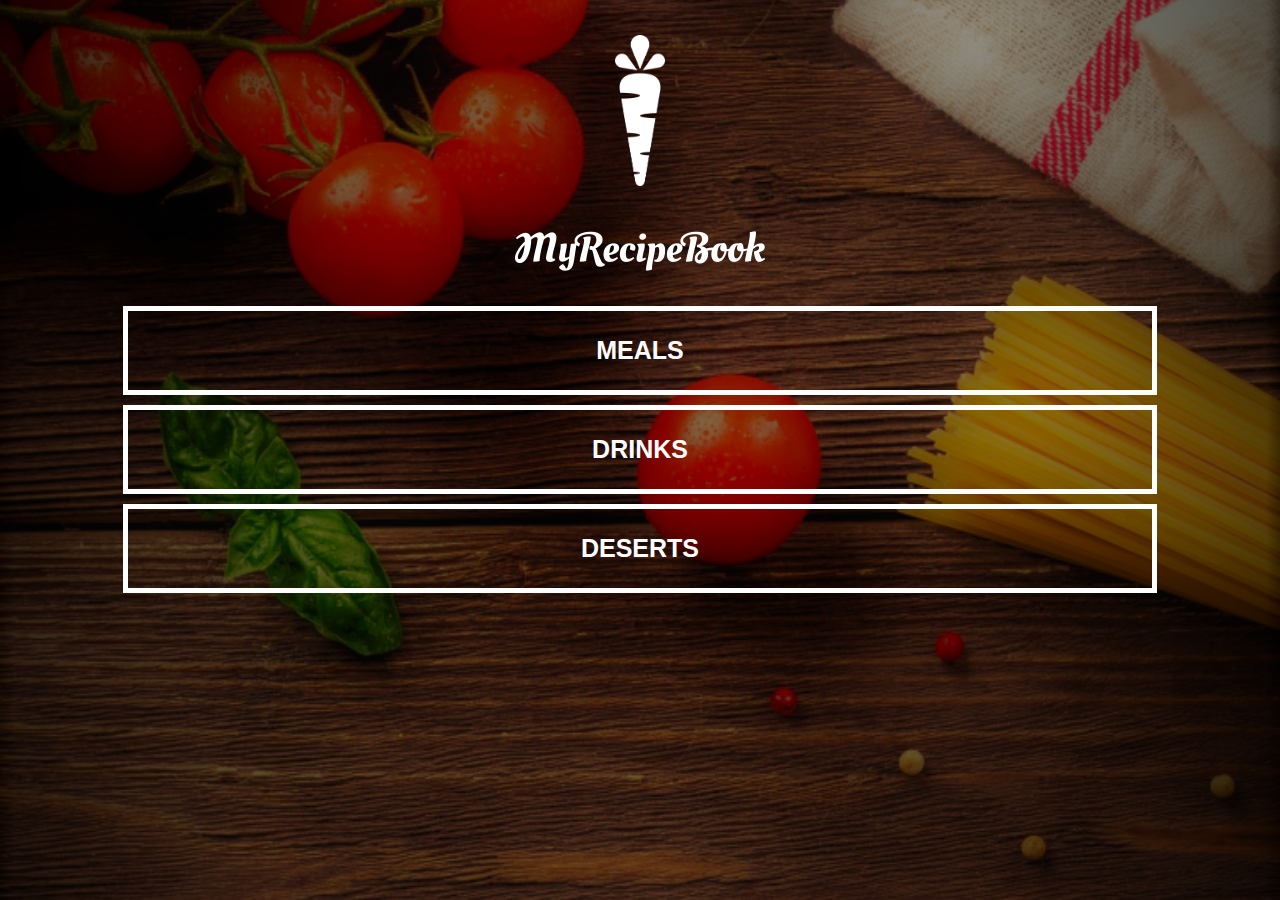
==== index.html @ ab962278 "Module-3-Assessment-1 submission" ====
<!DOCTYPE HTML>
<html>
<head>
    <title>my reciepe book</title>
    
    <link rel="stylesheet" href="style.css">
    
    </head>
    
    <body class="body-home">
    <div id="home">
        <img src="images/logo-img.png" id="home-logo-img">
        <img src="images/logo-text.png" id="home-logo-text">
       <div id="home-menu" >
           
        <a href="meals.html"class=home-menu-item>
            
          <P>meals</P> 
           </a>
           <a href="drinks.html"class=home-menu-item>
            
          <P>drinks</P> 
           </a>
           <a href="deserts.html"class=home-menu-item>
            
          <P>deserts</P> 
           </a>
        </div>
        </div>
    </body>
</html>
---- style.css ----
html{
    height: 100%;
}

body{
    font-family: sans-serif;
    margin: 0;
    padding: 0;
    
    height: 100%;
}

.body-home{
    
    
    background-image: url('images/background-01-port.png');
    background-position: center;
    background-attachment: fixed;
    background-repeat: no-repeat;
    background-size: cover;
}
.body-meals{
    
    
    background-image: url('images/background-02-port.png');
    background-position: center;
    background-attachment: fixed;
    background-repeat: no-repeat;
    background-size: cover;
}
.body-drinks{
    
    
    background-image: url('images/background-02-port.png');
    background-position: center;
    background-attachment: fixed;
    background-repeat: no-repeat;
    background-size: cover;
}
.body-deserts{
    
    
    background-image: url('images/background-02-port.png');
    background-position: center;
    background-attachment: fixed;
    background-repeat: no-repeat;
    background-size: cover;
}




/*############# HEADER ############*/

.header{
    background-color: #2196f3;
        width:100%;
        height: 50px;
        top: 0;
    
    position: fixed;
    overflow: hidden;
    
    text-align: center;
    
}

.header i{
    float: left;
    padding: 17px 0px 0px 17px;
    color: white;
}



/*############# HOME PAGE ############*/

#home-logo-img{
 width: 50PX;
    display: block;
    margin: auto;
    padding: 35px 10px 10px 10px;
}
#home-logo-text{
    width: auto;
    display: block;
    margin: auto;
    padding: 35px;
}
/*############# HOME PAGE MENU ############*/

.home-menu-item {
    text-decoration: none;
    text-transform: uppercase;
    
    color: #ffffff;
    font-size: 25px;
    font-weight: bold;
    text-align: center;
    border: 5px solid #ffffff;
    
    display: block;
    margin: auto;
    margin-bottom: 10px;
    width: 80%;
}



/*############# MEALS PAGE ############*/

#meals{
    padding-top: 50px;
}

/*############# MEALS PAGE MENU ############*/
.meals-list a{
text-decoration: none;
}

.meals-list-item {
    border: 5px solid #1a1a1a;
    margin: 10px;
    
}
.meals-list-item h1 {
    font-weight: bold;
    font-size: 20px;
    color: #1a1a1a;
    padding: 10px;
}
.meals-list-item i {
    float: right;
    color: #1a1a1a;
    padding: 10px;
}
.meals-list-item p{
 font-size: 15px;
    font-style: italic;
    color: #4d4d4d;
    margin: -7px;
    padding: 10px;
}
/*############# DRINKS PAGE ############*/

#drinks{
    padding-top: 50px;
}

/*########### DRINKS PAGE MENU #########*/

.drinks-list a {
text-decoration: none;
    
}

.drinks-list-item {
    border: 5px solid #1a1a1a;
    margin: 10px;
    
}
.drinks-list-item h1 {
    font-weight: bold;
    font-size: 20px;
    color: #1a1a1a;
    padding: 10px;
}
.drinks-list-item i {
    float: right;
    color: #1a1a1a;
    padding: 10px;
}
.drinks-list-item p{
 font-size: 15px;
    font-style: italic;
    color: #4d4d4d;
    margin: -7px;
    padding: 10px;
}
/*############# DESERTS PAGE ############*/

#deserts{
    padding-top: 50px;
}

/*#############  DESERTS PAGE MENU ############*/
.deserts-list a {
text-decoration: none;
}

.deserts-list-item {
    border: 5px solid #1a1a1a;
    margin: 10px;
    
}
.deserts-list-item h1 {
    font-weight: bold;
    font-size: 20px;
    color: #1a1a1a;
    padding: 10px;
}
.deserts-list-item i {
    float: right;
    color: #1a1a1a;
    padding: 10px;
}
.deserts-list-item p{
 font-size: 15px;
 font-style: italic;
    color: #4d4d4d;
    margin: -7px;
    padding: 10px;
}




/*############# RECIPE PAGE ############*/

#recipe{
    padding-top: 50px;
}

/*############# RECIPE DETAILS ############*/

.recipe-details img{
    width: 100%;
}
.recipe-details h1{
    font-size: 25px;
    text-align: center;
    border: 5px solid #1a1a1a;
    margin: 10px;
    padding: 5px;
        

}
.recipe-details h2{
    font-size: 20px;
    text-align: left;
    margin: 0;
    margin-left: 10px;
}

.recipe-details-info{
    margin-left: 25px;
    margin-right: 25px;
}
.recipe-details-info p{
    font-size: 13px;
    display: inline-block;
}   
.recipe-details-ingredience-label{
    line-height: 25px;
    margin-left: 10px;
}
.recipe-details.steps{
    padding-top: 20px;
}
.recipe-details-ol{
    padding-left: 28px;
}

/*############# RESPONSIVE LAYOUT ############*/

@media only screen(min-width :600px){
    #meals{
        width: 80px;
        margin: auto;
    }
    #recipe{
        width: 80px;
        margin: auto;
    }
}
@media only screen(min-width:1000px){
   #meals{
        width: 60px;
        margin: auto;
    }
    #recipe{
        width: 60px;
        margin: auto;
    }  
   @media only screen(min-width:1500px){
   #meals{
        width: 40px;
        margin: auto;
    }
    #recipe{
        width: 40px;
        margin: auto; 
}
       @media only screen(min-width:720px){
           .body-home{
               background-image: url('images/background-01-land.png');
           }
           .body-meals{
               background-image: url('images/background-02-land.png');
           }
       }
        @media only screen(min-width:1500px){
   #meals{
        width: 40px;
        margin: auto;
    }
    #recipe{
        width: 40px;
        margin: auto; 
}
       @media only screen(min-width:720px){
           .body-home{
               background-image: url('images/background-01-land.png');
           }
           .body-meals{
               background-image: url('images/background-02-land.png');
           }
            @media only screen(min-width:1500px){
   #drinks{
        width: 40px;
        margin: auto;
    }
    #recipe{
        width: 40px;
        margin: auto; 
}
       @media only screen(min-width:720px){
           .body-home{
               background-image: url('images/background-01-land.png');
           }
           .body-drinks{
               background-image: url('images/background-02-land.png');
           }
           @media only screen(min-width:1500px){
   #drinks{
        width: 40px;
        margin: auto;
    }
    #recipe{
        width: 40px;
        margin: auto; 
}
       @media only screen(min-width:720px){
           .body-home{
               background-image: url('images/background-01-land.png');
           }
           .body-deserts{
               background-image: url('images/background-02-land.png');
           } 
            #deserts{
        width: 40px;
        margin: auto;
    }
    #recipe{
        width: 40px;
        margin: auto; 
}
       @media only screen(min-width:720px){
           .body-home{
               background-image: url('images/background-01-land.png');
           }
           .body-deserts{
               background-image: url('images/background-02-land.png');
           }
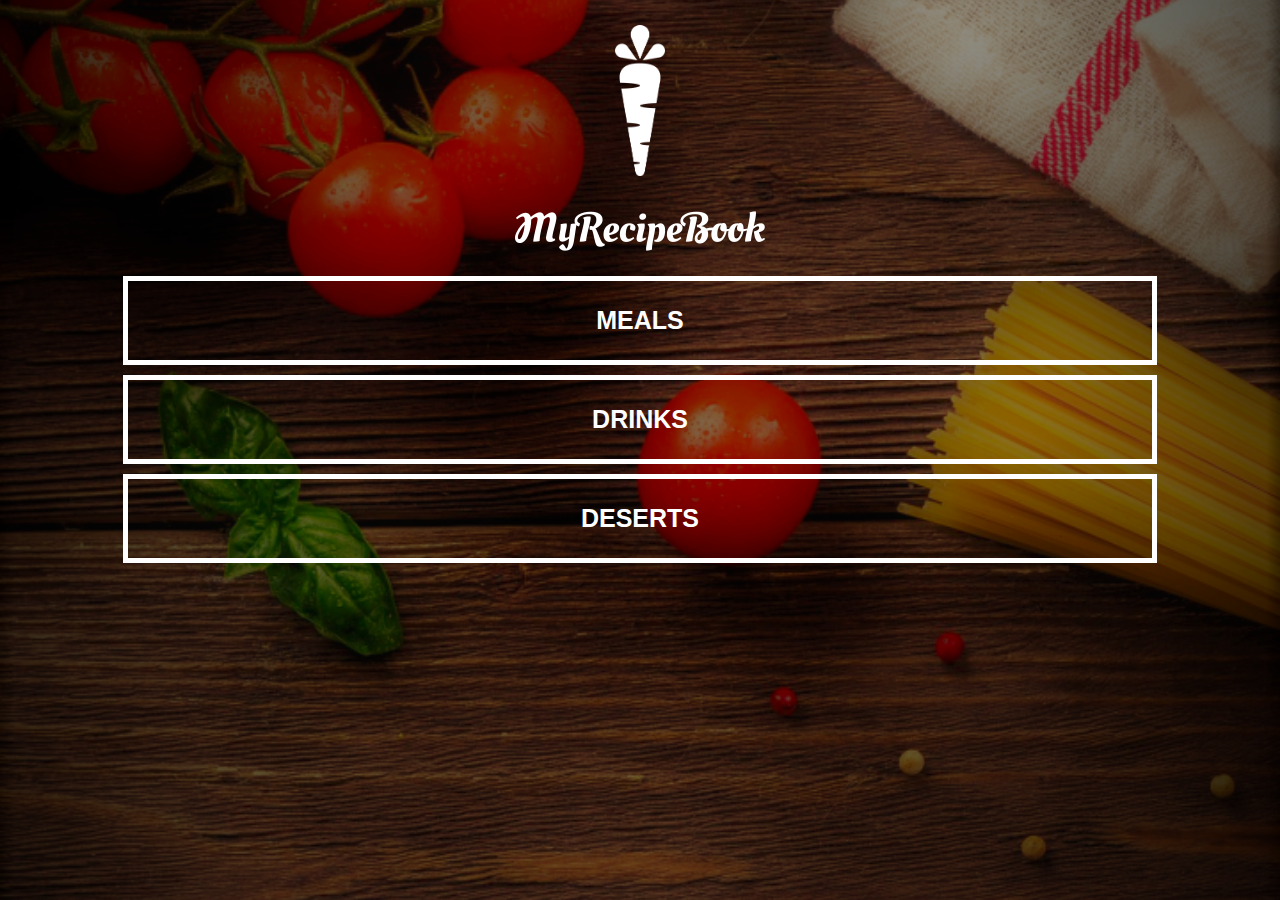
==== commit cefc224f: "module-10-assessment-2-resubmission" ====
--- a/index.html
+++ b/index.html
@@ -1,31 +1,37 @@
-<!DOCTYPE HTML>
+<!DOCTYPE html>
 <html>
-<head>
-    <title>my reciepe book</title>
-    
-    <link rel="stylesheet" href="style.css">
-    
+    <head>
+        <meta charset="UTF-8">
+        <meta name="viewport " content="width-device-width. initial scale-1.0">
+        <link rel="stylesheet" href="style.css"/>
+        <link rel="stylesheet" href="fontawesome/css/all.css"/>    
     </head>
-    
     <body class="body-home">
-    <div id="home">
-        <img src="images/logo-img.png" id="home-logo-img">
-        <img src="images/logo-text.png" id="home-logo-text">
-       <div id="home-menu" >
-           
-        <a href="meals.html"class=home-menu-item>
+        
+        <img class="home-logo-img" src="images/logo-img.png">
+        <img class="home-logo-txt" src="images/logo-text.png">
+        
+        <div id="home-menu">
             
-          <P>meals</P> 
-           </a>
-           <a href="drinks.html"class=home-menu-item>
+            <div class="home-menu">
+                <a href="list-recipes.html?category=main" class="home-menu-item">
+                    <p>Meals</p>
+                </a>
+            </div>
             
-          <P>drinks</P> 
-           </a>
-           <a href="deserts.html"class=home-menu-item>
+            <div class="home-menu">
+                <a href="list-recipes.html?category=drink" class="home-menu-item">
+                    <p>Drinks</p>
+                </a>
+            </div>
             
-          <P>deserts</P> 
-           </a>
-        </div>
+            <div class="home-menu">
+                <a href="list-recipes.html?category=dessert" class="home-menu-item">
+                    <p>Deserts</p>
+                </a>
+            </div>
+        
         </div>
     </body>
+
 </html>--- a/style.css
+++ b/style.css
@@ -1,239 +1,130 @@
+/*====== html page=======*/
 html{
     height: 100%;
 }
-
+/*=======body settings=======*/
 body{
     font-family: sans-serif;
+    padding: 0;
     margin: 0;
-    padding: 0;
-    
     height: 100%;
 }
-
 .body-home{
-    
-    
-    background-image: url('images/background-01-port.png');
+    background-image: url(images/background-01-port.png);
     background-position: center;
     background-attachment: fixed;
+    background-size: cover;
     background-repeat: no-repeat;
-    background-size: cover;
-}
-.body-meals{
-    
-    
-    background-image: url('images/background-02-port.png');
-    background-position: center;
-    background-attachment: fixed;
-    background-repeat: no-repeat;
-    background-size: cover;
-}
-.body-drinks{
-    
-    
-    background-image: url('images/background-02-port.png');
-    background-position: center;
-    background-attachment: fixed;
-    background-repeat: no-repeat;
-    background-size: cover;
-}
-.body-deserts{
-    
-    
-    background-image: url('images/background-02-port.png');
-    background-position: center;
-    background-attachment: fixed;
-    background-repeat: no-repeat;
-    background-size: cover;
-}
-
-
-
-
-/*############# HEADER ############*/
-
+    
+}
+/*==========HOME PAGE==========*/
+.home-logo-img{
+    width: 50px;
+    display: block;
+    margin: auto;
+    padding: 25px 10px 10px 10px;
+}
+.home-logo-txt{
+    width: auto;
+    display: block;
+    margin: auto;
+    padding: 25px;
+}
+/*=====home page menu=====*/
+.home-menu-item{
+    text-decoration: none;
+    text-transform: uppercase;
+    color: white;
+    font-size: 25px;
+    font-weight: bold;
+    text-align: center;
+    border: 5px solid white;
+    
+    display: block;
+    margin: auto;
+    margin-bottom: 10px;
+    width: 80%;
+}
+
+/*==========HOME PAGE Meals==========*/
+#meals{
+    padding-top: 50px;
+}
 .header{
-    background-color: #2196f3;
-        width:100%;
-        height: 50px;
-        top: 0;
+    background-color: deepskyblue;
+    width: 100%;
+    height: 50px;
+    top: 0;
     
     position: fixed;
     overflow: hidden;
-    
     text-align: center;
-    
-}
-
+}
 .header i{
     float: left;
     padding: 17px 0px 0px 17px;
     color: white;
 }
-
-
-
-/*############# HOME PAGE ############*/
-
-#home-logo-img{
- width: 50PX;
-    display: block;
-    margin: auto;
-    padding: 35px 10px 10px 10px;
-}
-#home-logo-text{
-    width: auto;
-    display: block;
-    margin: auto;
-    padding: 35px;
-}
-/*############# HOME PAGE MENU ############*/
-
-.home-menu-item {
+.header img{
+    width: 150px;
+    padding-top: 14px;
+    padding-right: 25px;
+}
+
+
+/*==========HOME PAGE menu==========*/
+
+.meal-list-item{
     text-decoration: none;
-    text-transform: uppercase;
-    
-    color: #ffffff;
-    font-size: 25px;
-    font-weight: bold;
-    text-align: center;
-    border: 5px solid #ffffff;
-    
-    display: block;
-    margin: auto;
-    margin-bottom: 10px;
-    width: 80%;
-}
-
-
-
-/*############# MEALS PAGE ############*/
-
-#meals{
-    padding-top: 50px;
-}
-
-/*############# MEALS PAGE MENU ############*/
-.meals-list a{
-text-decoration: none;
-}
-
-.meals-list-item {
-    border: 5px solid #1a1a1a;
-    margin: 10px;
-    
-}
-.meals-list-item h1 {
+    border:5px solid #1a1a1a;
+    display: block;
+    margin: 15px;
+}
+
+.meal-list-item h1{
     font-weight: bold;
     font-size: 20px;
     color: #1a1a1a;
-    padding: 10px;
-}
-.meals-list-item i {
-    float: right;
-    color: #1a1a1a;
-    padding: 10px;
-}
-.meals-list-item p{
- font-size: 15px;
+    padding-left: 10px;
+}
+.meal-list-item p{
+    font-size: 15px;
     font-style: italic;
     color: #4d4d4d;
-    margin: -7px;
-    padding: 10px;
-}
-/*############# DRINKS PAGE ############*/
-
-#drinks{
-    padding-top: 50px;
-}
-
-/*########### DRINKS PAGE MENU #########*/
-
-.drinks-list a {
-text-decoration: none;
-    
-}
-
-.drinks-list-item {
-    border: 5px solid #1a1a1a;
-    margin: 10px;
-    
-}
-.drinks-list-item h1 {
-    font-weight: bold;
-    font-size: 20px;
+    margin-top: 7px;
+    padding-left: 10px;
+}
+
+.meal-list-item i{
+    float: right;
+    padding-right: 10px;
     color: #1a1a1a;
-    padding: 10px;
-}
-.drinks-list-item i {
-    float: right;
-    color: #1a1a1a;
-    padding: 10px;
-}
-.drinks-list-item p{
- font-size: 15px;
-    font-style: italic;
-    color: #4d4d4d;
-    margin: -7px;
-    padding: 10px;
-}
-/*############# DESERTS PAGE ############*/
-
-#deserts{
-    padding-top: 50px;
-}
-
-/*#############  DESERTS PAGE MENU ############*/
-.deserts-list a {
-text-decoration: none;
-}
-
-.deserts-list-item {
-    border: 5px solid #1a1a1a;
-    margin: 10px;
-    
-}
-.deserts-list-item h1 {
-    font-weight: bold;
-    font-size: 20px;
-    color: #1a1a1a;
-    padding: 10px;
-}
-.deserts-list-item i {
-    float: right;
-    color: #1a1a1a;
-    padding: 10px;
-}
-.deserts-list-item p{
- font-size: 15px;
- font-style: italic;
-    color: #4d4d4d;
-    margin: -7px;
-    padding: 10px;
-}
-
-
-
-
-/*############# RECIPE PAGE ############*/
-
-#recipe{
-    padding-top: 50px;
-}
-
-/*############# RECIPE DETAILS ############*/
+}
+
+.body-meals{
+    background-image: url(images/background-02-port.png);
+    background-position: center;
+    background-attachment: fixed;
+    background-size: cover;
+    background-repeat: no-repeat;
+    
+}
+
+/*================ Recipe Page ================*/
+
+/*================ Recipe detaisl ================*/
 
 .recipe-details img{
     width: 100%;
-}
+    padding-top: 50px;
+}
+
 .recipe-details h1{
     font-size: 25px;
     text-align: center;
     border: 5px solid #1a1a1a;
     margin: 10px;
     padding: 5px;
-        
-
 }
 .recipe-details h2{
     font-size: 20px;
@@ -249,119 +140,76 @@
 .recipe-details-info p{
     font-size: 13px;
     display: inline-block;
-}   
-.recipe-details-ingredience-label{
+}
+
+.recipe-details-ingredients label{
     line-height: 25px;
     margin-left: 10px;
-}
-.recipe-details.steps{
+    
+}
+.recipe-details-steps{
     padding-top: 20px;
 }
-.recipe-details-ol{
+.recipe-details-steps ol{
     padding-left: 28px;
 }
 
-/*############# RESPONSIVE LAYOUT ############*/
-
-@media only screen(min-width :600px){
+/*=============== RESPONSIVE LAYOUT ===============*/
+@media only screen (min-width:600px) {
     #meals{
-        width: 80px;
+        width: 80%;
         margin: auto;
     }
     #recipe{
-        width: 80px;
-        margin: auto;
-    }
-}
-@media only screen(min-width:1000px){
-   #meals{
-        width: 60px;
+        width: 80%;
+        margin: auto;
+    }
+}
+
+@media only screen (min-width:1000px) {
+    #meals{
+        width: 60%;
         margin: auto;
     }
     #recipe{
-        width: 60px;
-        margin: auto;
-    }  
-   @media only screen(min-width:1500px){
-   #meals{
-        width: 40px;
+        width: 60%;
+        margin: auto;
+    }   
+}
+
+@media only screen (min-width:1500px) {
+    #meals{
+        width: 400%;
         margin: auto;
     }
     #recipe{
-        width: 40px;
-        margin: auto; 
-}
-       @media only screen(min-width:720px){
-           .body-home{
-               background-image: url('images/background-01-land.png');
-           }
-           .body-meals{
-               background-image: url('images/background-02-land.png');
-           }
-       }
-        @media only screen(min-width:1500px){
-   #meals{
-        width: 40px;
-        margin: auto;
-    }
-    #recipe{
-        width: 40px;
-        margin: auto; 
-}
-       @media only screen(min-width:720px){
-           .body-home{
-               background-image: url('images/background-01-land.png');
-           }
-           .body-meals{
-               background-image: url('images/background-02-land.png');
-           }
-            @media only screen(min-width:1500px){
-   #drinks{
-        width: 40px;
-        margin: auto;
-    }
-    #recipe{
-        width: 40px;
-        margin: auto; 
-}
-       @media only screen(min-width:720px){
-           .body-home{
-               background-image: url('images/background-01-land.png');
-           }
-           .body-drinks{
-               background-image: url('images/background-02-land.png');
-           }
-           @media only screen(min-width:1500px){
-   #drinks{
-        width: 40px;
-        margin: auto;
-    }
-    #recipe{
-        width: 40px;
-        margin: auto; 
-}
-       @media only screen(min-width:720px){
-           .body-home{
-               background-image: url('images/background-01-land.png');
-           }
-           .body-deserts{
-               background-image: url('images/background-02-land.png');
-           } 
-            #deserts{
-        width: 40px;
-        margin: auto;
-    }
-    #recipe{
-        width: 40px;
-        margin: auto; 
-}
-       @media only screen(min-width:720px){
-           .body-home{
-               background-image: url('images/background-01-land.png');
-           }
-           .body-deserts{
-               background-image: url('images/background-02-land.png');
-           } 
-
-
-    +        width: 40%;
+        margin: auto;
+    }
+}
+
+@media only screen (min-width:720px) {
+ 
+    .body-home{
+        background-image: url(images/background-01-land.png);
+    }
+    .body-meals{
+        background-image: url(images/background-02-land.png);
+    }
+}
+
+
+
+
+
+
+
+
+
+
+
+
+
+
+
+
